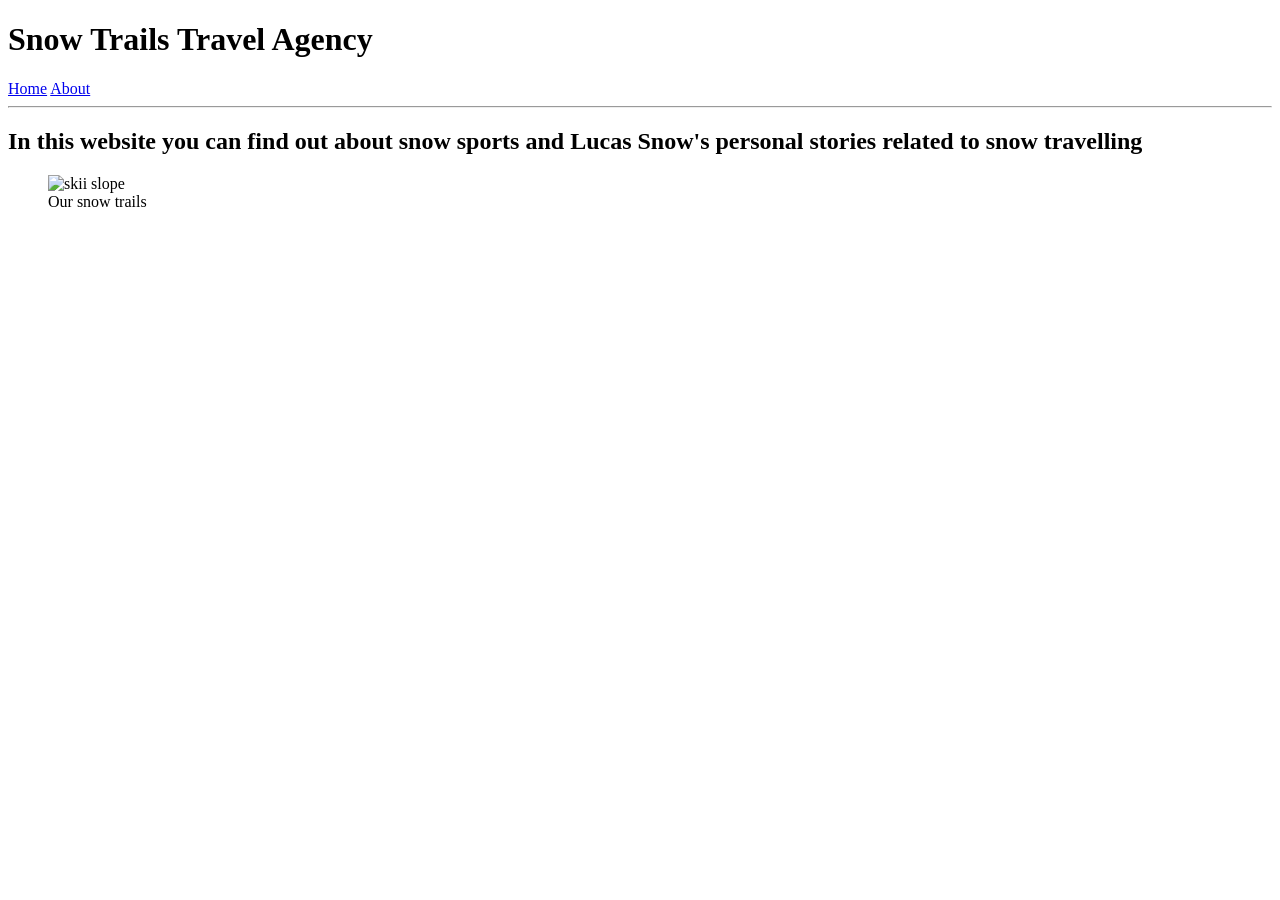
==== index.html @ 1df33a9f "initial commit" ====
<!DOCTYPE html>
<head>
    <meta charset="UTF-8">
    <title>Snow Trails</title>
</head>
<body>

    
    <h1>Snow Trails Travel Agency</h1>
        <nav>
<a href="index.html">Home</a>
<a href="about.html">About</a>
    </nav>

    <hr />
    
    <h2>In this website you can find out about snow sports and Lucas Snow's personal stories related to snow travelling</h2>
    <figure>
    <img src="https://external-content.duckduckgo.com/iu/?u=https%3A%2F%2Fimg.freepik.com%2Fpremium-photo%2Fsnowcovered-mountains-ski-resort-skiing-down-slope-image_706399-27835.jpg&f=1&nofb=1&ipt=4a9124c0f58c57d5f547a4ec7a4dda25b3ed5f8c3547f3798ed0e07f77ab42e3&ipo=images" alt="skii slope">
    <figcaption>Our snow trails</figcaption>
    </figure>



</body>
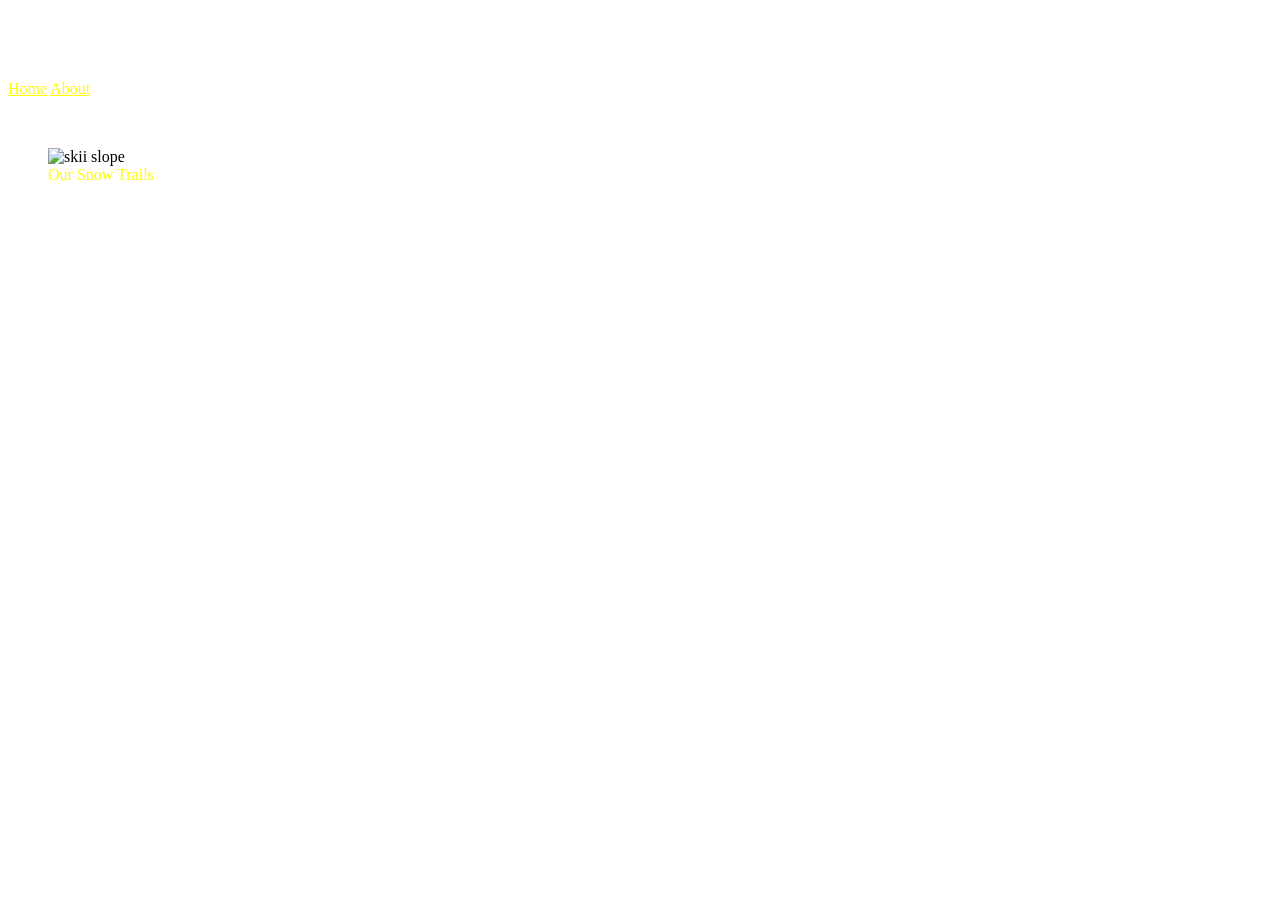
==== commit 6a7199cf: "added css" ====
--- a/index.html
+++ b/index.html
@@ -5,16 +5,13 @@
 </head>
 <body>
 
-    
+    <link rel="stylesheet" href="style.css">
     <h1>Snow Trails Travel Agency</h1>
         <nav>
-<a href="index.html">Home</a>
-<a href="about.html">About</a>
-    </nav>
-
-    <hr />
-    
-    <h2>In this website you can find out about snow sports and Lucas Snow's personal stories related to snow travelling</h2>
+            <a href="index.html">Home</a>
+            <a href="about.html">About</a>
+        </nav>
+    <p>In this website you can find out about snow sports and Lucas Snow's personal stories related to snow travelling</p>
     <figure>
     <img src="https://external-content.duckduckgo.com/iu/?u=https%3A%2F%2Fimg.freepik.com%2Fpremium-photo%2Fsnowcovered-mountains-ski-resort-skiing-down-slope-image_706399-27835.jpg&f=1&nofb=1&ipt=4a9124c0f58c57d5f547a4ec7a4dda25b3ed5f8c3547f3798ed0e07f77ab42e3&ipo=images" alt="skii slope">
     <figcaption>Our snow trails</figcaption>
--- a/style.css
+++ b/style.css
@@ -0,0 +1,30 @@
+h1, h2 {
+    text-align: center;
+    color: white;
+    text-transform: capitalize;
+}
+
+p{
+    text-align: center;
+    color: white;
+    text-transform: lowercase;
+
+}
+html{
+    background-image: 
+    url(https://images5.alphacoders.com/313/thumb-1920-313834.jpg);
+      font-family: "Edu QLD Hand", cursive;
+  font-optical-sizing: auto;
+  font-weight: 400;
+  font-style: normal;
+}
+nav{
+    color: red;
+}
+figcaption{
+    color: yellow;
+    text-transform: capitalize;
+}
+a:link{
+    color: yellow;
+}
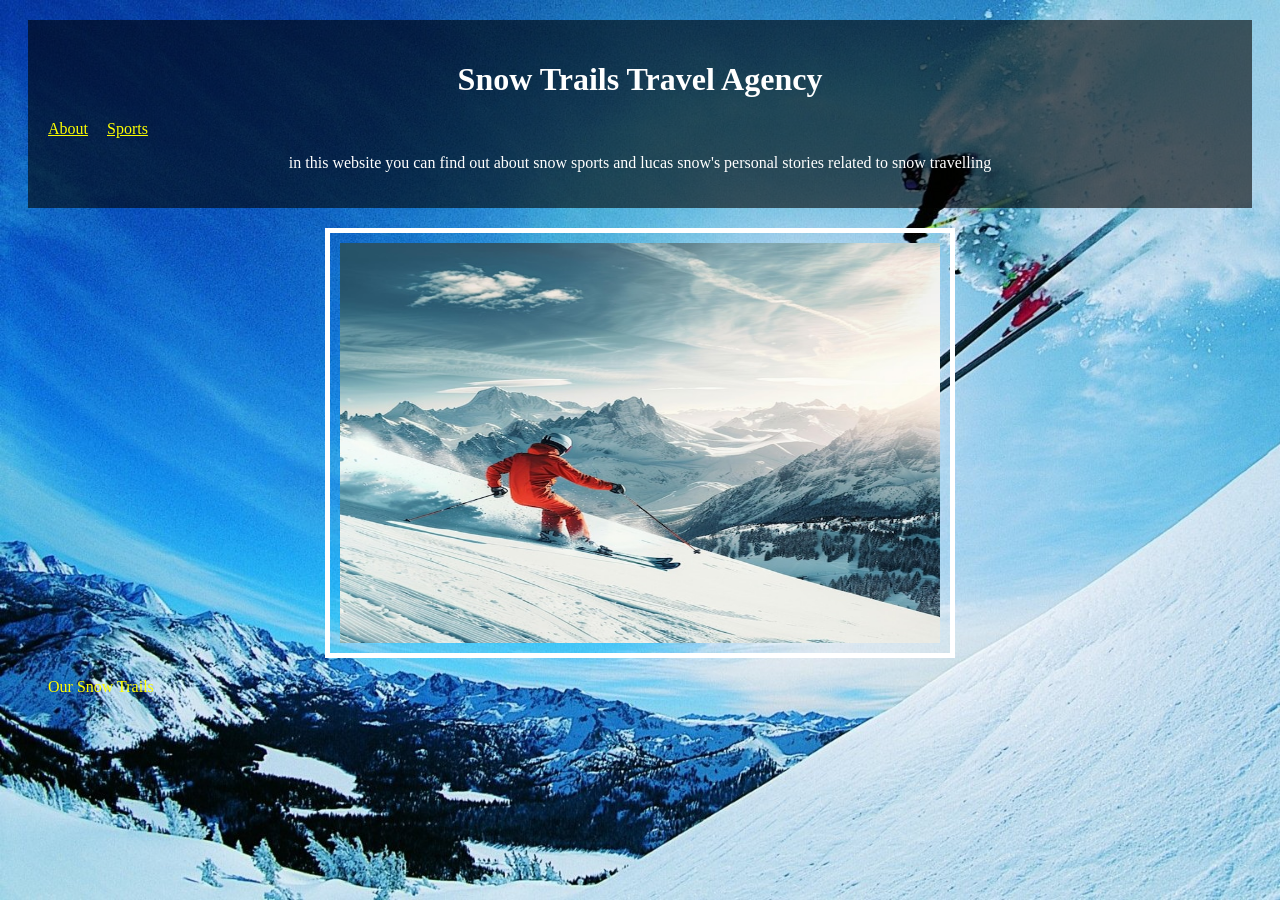
==== commit 03750e32: "week 8 added css selector and css box model" ====
--- a/index.html
+++ b/index.html
@@ -1,22 +1,23 @@
 <!DOCTYPE html>
+<html lang="en">
 <head>
     <meta charset="UTF-8">
+    <meta name="viewport" content="width=device-width, initial-scale=1.0">
     <title>Snow Trails</title>
+    <link rel="stylesheet" href="style.css">
 </head>
 <body>
-
-    <link rel="stylesheet" href="style.css">
+    <div class="card">
     <h1>Snow Trails Travel Agency</h1>
         <nav>
-            <a href="index.html">Home</a>
             <a href="about.html">About</a>
+            <a href="sports.html">Sports</a>
         </nav>
     <p>In this website you can find out about snow sports and Lucas Snow's personal stories related to snow travelling</p>
+    </div>
     <figure>
-    <img src="https://external-content.duckduckgo.com/iu/?u=https%3A%2F%2Fimg.freepik.com%2Fpremium-photo%2Fsnowcovered-mountains-ski-resort-skiing-down-slope-image_706399-27835.jpg&f=1&nofb=1&ipt=4a9124c0f58c57d5f547a4ec7a4dda25b3ed5f8c3547f3798ed0e07f77ab42e3&ipo=images" alt="skii slope">
+    <img class="Lorem" src="images/pic1.jpg" alt="skii slope">
     <figcaption>Our snow trails</figcaption>
     </figure>
-
-
-
-</body>+</body>
+</html>
--- a/style.css
+++ b/style.css
@@ -10,13 +10,11 @@
     text-transform: lowercase;
 
 }
-html{
-    background-image: 
-    url(https://images5.alphacoders.com/313/thumb-1920-313834.jpg);
-      font-family: "Edu QLD Hand", cursive;
-  font-optical-sizing: auto;
-  font-weight: 400;
-  font-style: normal;
+html {
+    background-image: url(images/pic2.jpg);
+    background-size: cover;
+    background-repeat: no-repeat;
+    background-attachment: fixed;
 }
 nav{
     color: red;
@@ -25,6 +23,28 @@
     color: yellow;
     text-transform: capitalize;
 }
-a:link{
+a {
     color: yellow;
 }
+a:hover {
+    color: white;
+    text-decoration: underline;
+}
+
+nav a {
+    margin-right: 15px;
+}
+.Lorem {
+    width: 600px;
+    height: 400px;
+    padding: 10px;
+    margin: 20px auto;
+    border: 5px solid white;
+    display: block;
+    max-width: 100%;
+}
+.card {
+    background-color: rgba(0, 0, 0, 0.6);
+    padding: 20px;
+    margin: 20px;
+}
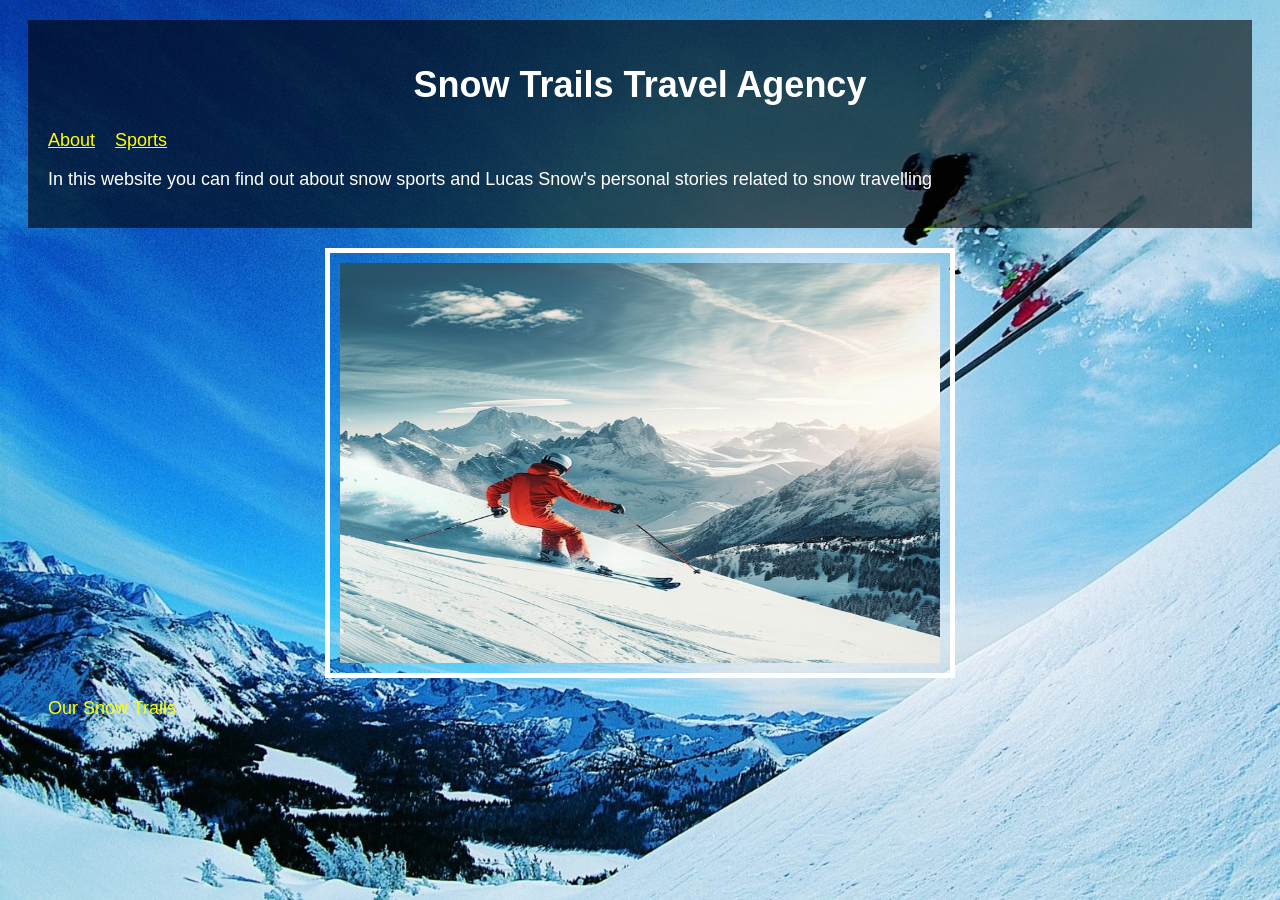
==== commit c1f4213a: "Accessibility change made my website look more accessible" ====
--- a/index.html
+++ b/index.html
@@ -16,7 +16,7 @@
     <p>In this website you can find out about snow sports and Lucas Snow's personal stories related to snow travelling</p>
     </div>
     <figure>
-    <img class="Lorem" src="images/pic1.jpg" alt="skii slope">
+    <img class="Lorem" src="images/pic1.jpg" alt="skier going down the slopes">
     <figcaption>Our snow trails</figcaption>
     </figure>
 </body>
--- a/style.css
+++ b/style.css
@@ -5,9 +5,8 @@
 }
 
 p{
-    text-align: center;
+    text-align: left;
     color: white;
-    text-transform: lowercase;
 
 }
 html {
@@ -23,7 +22,7 @@
     color: yellow;
     text-transform: capitalize;
 }
-a {
+a, h3, li {
     color: yellow;
 }
 a:hover {
@@ -41,10 +40,13 @@
     margin: 20px auto;
     border: 5px solid white;
     display: block;
-    max-width: 100%;
 }
 .card {
     background-color: rgba(0, 0, 0, 0.6);
     padding: 20px;
     margin: 20px;
+}
+body {
+    font-family: Verdana, Arial, sans-serif;
+    font-size: 1.125rem;
 }
